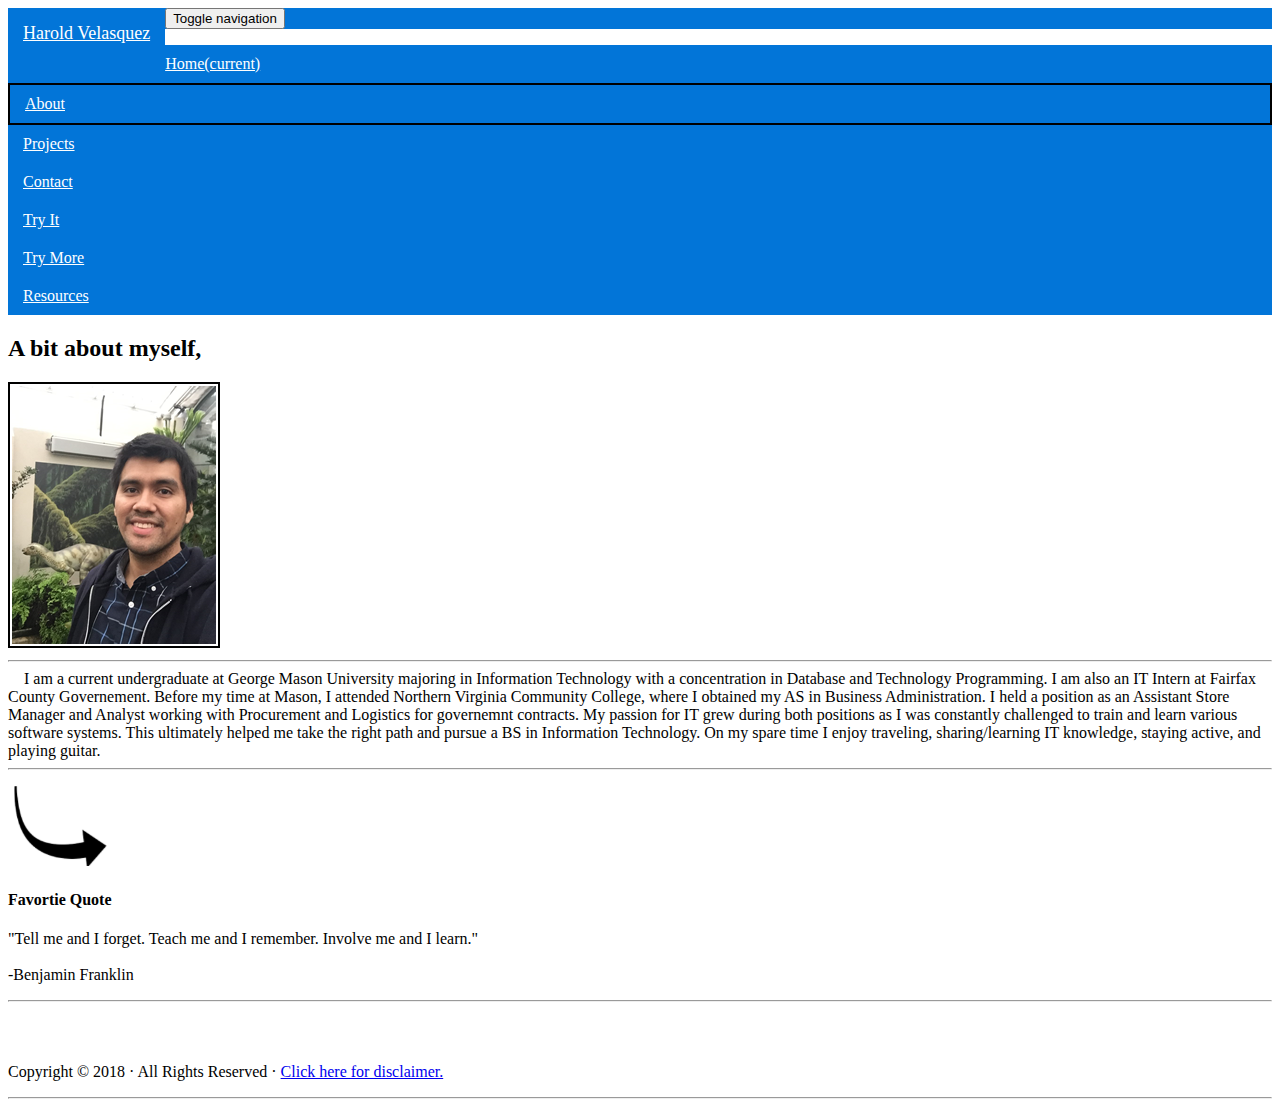
==== about.html @ bfd172b8 "Add files via upload" ====
<!DOCTYPE html>
<html lang="en">
<head>
<meta charset="utf-8">
<meta http-equiv="X-UA-Compatible" content="IE=edge">
<meta name="viewport" content="width=device-width, initial-scale=1">
<title>About</title>

<!-- Bootstrap -->
<link href="css/bootstrap.css" rel="stylesheet">
<script src="https://ajax.googleapis.com/ajax/libs/jquery/2.1.3/jquery.min.js"></script>
<script src="https://maxcdn.bootstrapcdn.com/bootstrap/3.3.5/js/bootstrap.min.js"></script>
<!--Main css-->
<link href = "main.css" rel ="stylesheet">
</head>
<body>
<nav class="navbar navbar-default">
  <div class="container-fluid"> 
    <!-- Brand and toggle get grouped for better mobile display -->
    <div class="navbar-header">
      <button type="button" class="navbar-toggle collapsed" data-toggle="collapse" data-target="#defaultNavbar1"><span class="sr-only">Toggle navigation</span><span class="icon-bar"></span><span class="icon-bar"></span><span class="icon-bar"></span></button>
      <a class="navbar-brand" href="https://www.linkedin.com/in/harold-velasquez" id="theBrand" target="_blank">Harold Velasquez</a></div>
    <!-- Collect the nav links, forms, and other content for toggling -->
    <div class="collapse navbar-collapse" id="defaultNavbar1">
      <ul class="nav navbar-nav">
        <li><a href="index.html">Home<span class="sr-only">(current)</span></a></li>
        <li class="active"><a href="about.html">About</a></li>
		  <li><a href="projects.html">Projects</a></li>
		  <li><a href="contact.html">Contact</a></li>
      <li><a href="tryit.html">Try It</a></li>
      <li><a href="trymore.html">Try More</a></li>
     	  <li><a href="resources.html">Resources</a></li>
      </ul>
    </div>
    <!-- /.navbar-collapse --> 
  </div>
  <!-- /.container-fluid --> 
</nav>

  <div class="row"></div>
  <div class="col-md-6 col-md-offset-3">

</div>
<div class="container">
  
  <div class="col-md-offset-3 col-lg-3 col-md-4">
    <h2 class="text-left">A bit about myself,</h2>
    <img src="dino.PNG" alt="botanic Gardens picture" width="204" height="258" class="img-responsive" id="botanic"/>  </div>
  <hr>
  <div class="row">
    <div class="text-justify col-sm-4">&nbsp; &nbsp; I am a current undergraduate at George Mason University majoring in Information Technology with a concentration in Database and Technology Programming. I am also an IT Intern at Fairfax County Governement. Before my time at Mason, I attended Northern Virginia Community College, where I obtained my AS in Business Administration. I held a position as an Assistant Store Manager and Analyst working with Procurement and Logistics for governemnt contracts. My passion for IT grew during both positions as I was constantly challenged to train and learn various software systems. This ultimately helped me take the right path and pursue a BS in Information Technology. On my spare time I enjoy traveling, sharing/learning IT knowledge, staying active, and playing guitar.</div>
</div>
  <hr>
  <div class="row"> </div>
  <div class="row">
<div class="col-sm-4 text-center">
  <p><img src="arrow.PNG" width="100" height="80" alt="arrow picture"/></p>
</div>
<div class="text-center col-sm-4 col-lg-3">
      <h4><strong>Favortie Quote</strong></h4>
      <p>"Tell me and I forget. Teach me and I remember. Involve me and I learn."<br><br>-Benjamin Franklin </p>
</div>
</div>
  <hr>
  <div class="row">
    <div class="text-center col-md-6 col-md-offset-3 col-lg-7">
      <h4>&nbsp;</h4>
      <p >Copyright &copy; 2018 &middot; All Rights Reserved &middot; <a href="resources.html">Click here for disclaimer.</a></p>
    </div>
  </div>
  <hr>
</div>

<script src="js/jquery-1.11.3.min.js"></script>
<script src="js/bootstrap.js"></script>
</body>
</html>
---- main.css ----
@charset "utf-8";
/* CSS Document */
.navbar-brand {
  float: left;
  height: 50px;
  padding: 15px 15px;
  font-size: 18px;
  line-height: 20px;
	background-color: #0275d8;
}

.pme {
    width: 11em;     
    word-wrap: break-word;
}
#botanic {border:  2px solid black;
	padding: 2px;
}

#topRow{background-color: #ccc;
		font-weight: bold;
		
}
.navbar-header{
	background-color: #0275d8;
	
}

.nav {
  padding-left: 0;
  margin-bottom: 0;
  list-style: none;
  background-color: #0275d8;}
.nav > li {
  position: relative;
  display: block;
}
.nav > li > a {
  position: relative;
  display: block;
  padding: 10px 15px;
}
.nav > li > a:hover,
.nav > li > a:focus {
  text-decoration: none;
  background-color: #eee;
}
.nav > li.disabled > a {
  color: white;
}
.nav > li.disabled > a:hover,
.nav > li.disabled > a:focus {
  color: white;
  text-decoration: none;
  cursor: not-allowed;
  background-color: transparent;
}

#references{background: #B4C9C7;
    padding: 20px;
	list-style-type: circle ;
}

#theForm{background-color: #CCC;
		border: 5px solid black;
		border-radius: 15px;
		padding: 20px;
}

#defaultNavbar1{
	background-color: #0275d8;
}

#defaultNavbar1 a{
	background-color: #0275d8;
	color: white;
}

#defaultNavbar1 li:a{color: white;}
#defaultNavbar1 a:hover{font-weight:bold;}

.collapse{background-color: #0275d8}
.navbar-collapse{
	background-color: #0275d8;
	
}

#theBrand {font-family: cursive;
	background-color: #0275d8;
	color: white;
}

.icon-bar{
	background-color:  black;}

.well{box-shadow: 10px 15px #0275d8;
font-family: Arial Black;}


.theButton{border:none;
padding: 10px;
	color: white;
	background-color: #0275d8;
}

.theButton:hover{font-weight: bold;
		
}

.active{ border: 2px solid black;
}

.theTable{width: 441px; height:242px; border:solid 1px black; margin-left: auto;margin-right:auto;}

#table_project{
	width: 50%;
	margin-left:auto; 
    margin-right:auto;
}

table {
    border-collapse: collapse;
}

table, th, td {
    border: 1px solid black;
}
tr{
	height:50px;
}
th{
	background-color:lightgray;	
	text-align: center;
}


/*
#one{width: 69px;border:solid 1px black;}
#two{width: 61px;border:solid 1px black;}
#three{width: 106px;border:solid 1px black;}
#four{ width: 177px;border:solid 1px black;}
#five{ width: 177px;border:solid 1px black;}
#six{ width: 177px;border:solid 1px black;}
#seven{ width: 177px;border:solid 1px black;}
#eight{ width: 177px;border:solid 1px black;}
#nine{ width: 177px;border:solid 1px black;}
#ten{ width: 177px;border:solid 1px black;}
#eleven{ width: 177px;border:solid 1px black;}
#twelve{ width: 177px;border:solid 1px black;}
#thirteen{ width: 177px;border:solid 1px black;}
#fourteen{ width: 177px;border:solid 1px black;}
#fifteen{ width: 177px;border:solid 1px black;}
#sixteen{ width: 177px;border:solid 1px black;}
#seventeen{ width: 177px;border:solid 1px black;}
#eighteen{ width: 177px;border:solid 1px black;}
#nineteen {width: 177px;border:solid 1px black;}
#twenty{ width: 177px;border:solid 1px black;}
#tone{ width: 177px;border:solid 1px black;}
#ttwo{ width: 177px;border:solid 1px black;}
#tthree{ width: 177px;border:solid 1px black;}
#tfour{ width: 177px;border:solid 1px black;}
*/
.rowClass{border:solid 1px black;}

.pics{width: 100%;}

#arrows{text-align: center;}

.prev{border: black;
}

#printBox{border: solid 2px black;

	width: 700px;
	height: 200px;
	display: block;
    margin-left: auto;
    margin-right: auto;
	font-size: 35px;
	color: blue;
	font-family: arial;
	font-weight: bold;
	
	}

#comments{height: 75px;
	width: 700px;
	resize: none;
	display: block;
    margin-left: auto;
    margin-right: auto;
	font-size: 35px;
	}

.sendBox{display: block;
    margin-left: auto;
    margin-right: auto;
	padding: 10px;
	background-color: lightblue;
		
		border-radius:8px;
			
			border: none;
	}
.sendBox:hover{background-color: #687072;}
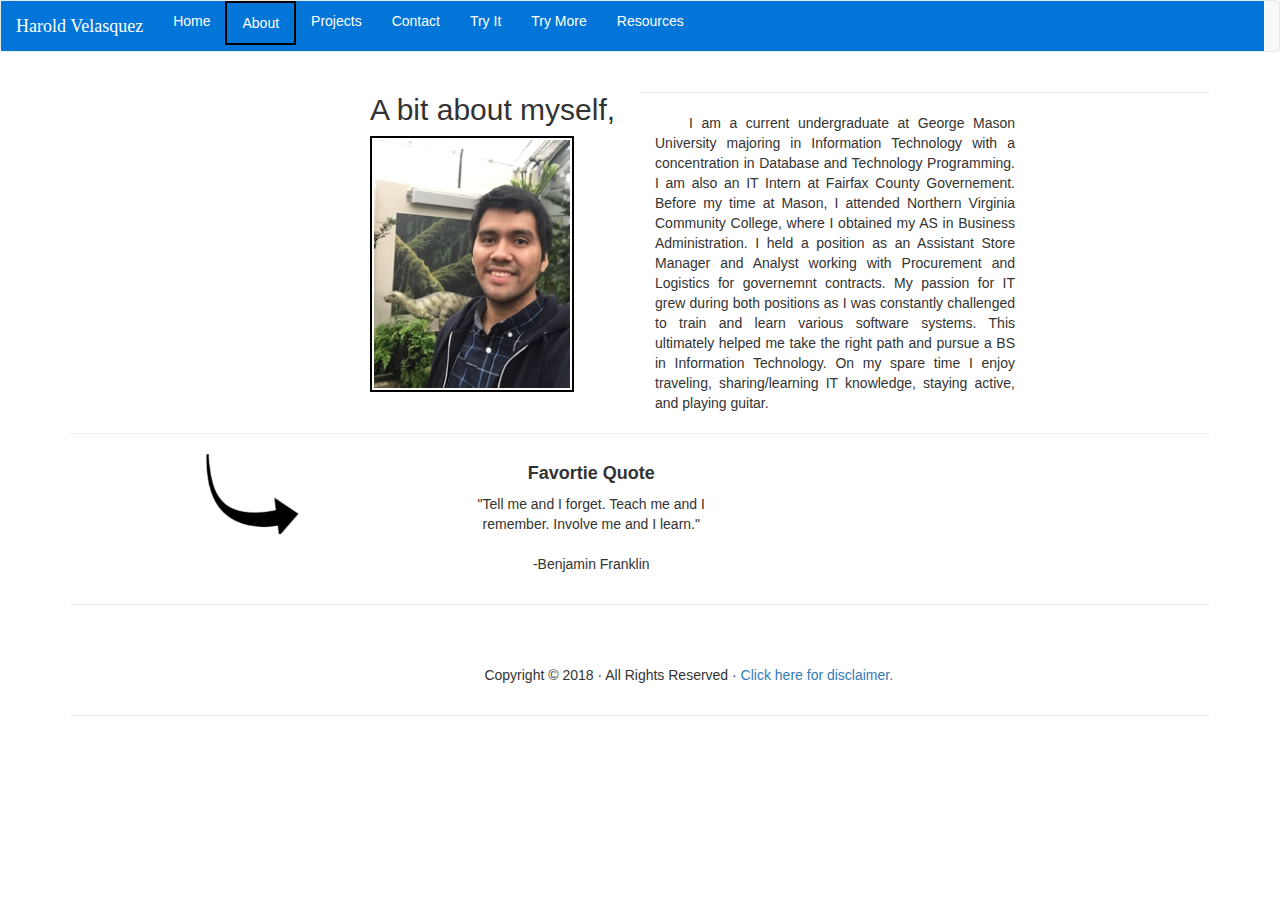
==== commit 64cd0421: "adding favicon to the pages" ====
--- a/about.html
+++ b/about.html
@@ -1,77 +1,85 @@
 <!DOCTYPE html>
 <html lang="en">
+
 <head>
-<meta charset="utf-8">
-<meta http-equiv="X-UA-Compatible" content="IE=edge">
-<meta name="viewport" content="width=device-width, initial-scale=1">
-<title>About</title>
+    <link rel="icon" type="image/png" href="http://mason.gmu.edu/~hvelasqu/portfolio/favicon.ico">
 
-<!-- Bootstrap -->
-<link href="css/bootstrap.css" rel="stylesheet">
-<script src="https://ajax.googleapis.com/ajax/libs/jquery/2.1.3/jquery.min.js"></script>
-<script src="https://maxcdn.bootstrapcdn.com/bootstrap/3.3.5/js/bootstrap.min.js"></script>
-<!--Main css-->
-<link href = "main.css" rel ="stylesheet">
+    <meta charset="utf-8">
+    <meta http-equiv="X-UA-Compatible" content="IE=edge">
+    <meta name="viewport" content="width=device-width, initial-scale=1">
+    <title>About</title>
+
+    <!-- Bootstrap -->
+    <link href="css/bootstrap.css" rel="stylesheet">
+    <script src="https://ajax.googleapis.com/ajax/libs/jquery/2.1.3/jquery.min.js"></script>
+    <script src="https://maxcdn.bootstrapcdn.com/bootstrap/3.3.5/js/bootstrap.min.js"></script>
+    <!--Main css-->
+    <link href="main.css" rel="stylesheet">
 </head>
+
 <body>
-<nav class="navbar navbar-default">
-  <div class="container-fluid"> 
-    <!-- Brand and toggle get grouped for better mobile display -->
-    <div class="navbar-header">
-      <button type="button" class="navbar-toggle collapsed" data-toggle="collapse" data-target="#defaultNavbar1"><span class="sr-only">Toggle navigation</span><span class="icon-bar"></span><span class="icon-bar"></span><span class="icon-bar"></span></button>
-      <a class="navbar-brand" href="https://www.linkedin.com/in/harold-velasquez" id="theBrand" target="_blank">Harold Velasquez</a></div>
-    <!-- Collect the nav links, forms, and other content for toggling -->
-    <div class="collapse navbar-collapse" id="defaultNavbar1">
-      <ul class="nav navbar-nav">
-        <li><a href="index.html">Home<span class="sr-only">(current)</span></a></li>
-        <li class="active"><a href="about.html">About</a></li>
-		  <li><a href="projects.html">Projects</a></li>
-		  <li><a href="contact.html">Contact</a></li>
-      <li><a href="tryit.html">Try It</a></li>
-      <li><a href="trymore.html">Try More</a></li>
-     	  <li><a href="resources.html">Resources</a></li>
-      </ul>
+    <nav class="navbar navbar-default">
+        <div class="container-fluid">
+            <!-- Brand and toggle get grouped for better mobile display -->
+            <div class="navbar-header">
+                <button type="button" class="navbar-toggle collapsed" data-toggle="collapse" data-target="#defaultNavbar1"><span class="sr-only">Toggle navigation</span><span class="icon-bar"></span><span class="icon-bar"></span><span class="icon-bar"></span></button>
+                <a class="navbar-brand" href="https://www.linkedin.com/in/harold-velasquez" id="theBrand" target="_blank">Harold Velasquez</a></div>
+            <!-- Collect the nav links, forms, and other content for toggling -->
+            <div class="collapse navbar-collapse" id="defaultNavbar1">
+                <ul class="nav navbar-nav">
+                    <li><a href="index.html">Home<span class="sr-only">(current)</span></a></li>
+                    <li class="active"><a href="about.html">About</a></li>
+                    <li><a href="projects.html">Projects</a></li>
+                    <li><a href="contact.html">Contact</a></li>
+                    <li><a href="tryit.html">Try It</a></li>
+                    <li><a href="trymore.html">Try More</a></li>
+                    <li><a href="resources.html">Resources</a></li>
+                </ul>
+            </div>
+            <!-- /.navbar-collapse -->
+        </div>
+        <!-- /.container-fluid -->
+    </nav>
+
+    <div class="row"></div>
+    <div class="col-md-6 col-md-offset-3">
+
     </div>
-    <!-- /.navbar-collapse --> 
-  </div>
-  <!-- /.container-fluid --> 
-</nav>
+    <div class="container">
 
-  <div class="row"></div>
-  <div class="col-md-6 col-md-offset-3">
+        <div class="col-md-offset-3 col-lg-3 col-md-4">
+            <h2 class="text-left">A bit about myself,</h2>
+            <img src="dino.PNG" alt="botanic Gardens picture" width="204" height="258" class="img-responsive" id="botanic" /> </div>
+        <hr>
+        <div class="row">
+            <div class="text-justify col-sm-4">&nbsp; &nbsp; I am a current undergraduate at George Mason University majoring in Information Technology with a concentration in Database and Technology Programming. I am also an IT Intern at Fairfax County Governement. Before my time at Mason,
+                I attended Northern Virginia Community College, where I obtained my AS in Business Administration. I held a position as an Assistant Store Manager and Analyst working with Procurement and Logistics for governemnt contracts. My passion
+                for IT grew during both positions as I was constantly challenged to train and learn various software systems. This ultimately helped me take the right path and pursue a BS in Information Technology. On my spare time I enjoy traveling,
+                sharing/learning IT knowledge, staying active, and playing guitar.</div>
+        </div>
+        <hr>
+        <div class="row"> </div>
+        <div class="row">
+            <div class="col-sm-4 text-center">
+                <p><img src="arrow.PNG" width="100" height="80" alt="arrow picture" /></p>
+            </div>
+            <div class="text-center col-sm-4 col-lg-3">
+                <h4><strong>Favortie Quote</strong></h4>
+                <p>"Tell me and I forget. Teach me and I remember. Involve me and I learn."<br><br>-Benjamin Franklin </p>
+            </div>
+        </div>
+        <hr>
+        <div class="row">
+            <div class="text-center col-md-6 col-md-offset-3 col-lg-7">
+                <h4>&nbsp;</h4>
+                <p>Copyright &copy; 2018 &middot; All Rights Reserved &middot; <a href="resources.html">Click here for disclaimer.</a></p>
+            </div>
+        </div>
+        <hr>
+    </div>
 
-</div>
-<div class="container">
-  
-  <div class="col-md-offset-3 col-lg-3 col-md-4">
-    <h2 class="text-left">A bit about myself,</h2>
-    <img src="dino.PNG" alt="botanic Gardens picture" width="204" height="258" class="img-responsive" id="botanic"/>  </div>
-  <hr>
-  <div class="row">
-    <div class="text-justify col-sm-4">&nbsp; &nbsp; I am a current undergraduate at George Mason University majoring in Information Technology with a concentration in Database and Technology Programming. I am also an IT Intern at Fairfax County Governement. Before my time at Mason, I attended Northern Virginia Community College, where I obtained my AS in Business Administration. I held a position as an Assistant Store Manager and Analyst working with Procurement and Logistics for governemnt contracts. My passion for IT grew during both positions as I was constantly challenged to train and learn various software systems. This ultimately helped me take the right path and pursue a BS in Information Technology. On my spare time I enjoy traveling, sharing/learning IT knowledge, staying active, and playing guitar.</div>
-</div>
-  <hr>
-  <div class="row"> </div>
-  <div class="row">
-<div class="col-sm-4 text-center">
-  <p><img src="arrow.PNG" width="100" height="80" alt="arrow picture"/></p>
-</div>
-<div class="text-center col-sm-4 col-lg-3">
-      <h4><strong>Favortie Quote</strong></h4>
-      <p>"Tell me and I forget. Teach me and I remember. Involve me and I learn."<br><br>-Benjamin Franklin </p>
-</div>
-</div>
-  <hr>
-  <div class="row">
-    <div class="text-center col-md-6 col-md-offset-3 col-lg-7">
-      <h4>&nbsp;</h4>
-      <p >Copyright &copy; 2018 &middot; All Rights Reserved &middot; <a href="resources.html">Click here for disclaimer.</a></p>
-    </div>
-  </div>
-  <hr>
-</div>
+    <script src="js/jquery-1.11.3.min.js"></script>
+    <script src="js/bootstrap.js"></script>
+</body>
 
-<script src="js/jquery-1.11.3.min.js"></script>
-<script src="js/bootstrap.js"></script>
-</body>
-</html>
+</html>--- a/main.css
+++ b/main.css
@@ -1,136 +1,170 @@
 @charset "utf-8";
+
 /* CSS Document */
+
 .navbar-brand {
-  float: left;
-  height: 50px;
-  padding: 15px 15px;
-  font-size: 18px;
-  line-height: 20px;
-	background-color: #0275d8;
+    float: left;
+    height: 50px;
+    padding: 15px 15px;
+    font-size: 18px;
+    line-height: 20px;
+    background-color: #0275d8;
 }
 
 .pme {
-    width: 11em;     
+    width: 11em;
     word-wrap: break-word;
 }
-#botanic {border:  2px solid black;
-	padding: 2px;
-}
-
-#topRow{background-color: #ccc;
-		font-weight: bold;
-		
-}
-.navbar-header{
-	background-color: #0275d8;
-	
+
+#botanic {
+    border: 2px solid black;
+    padding: 2px;
+}
+
+#topRow {
+    background-color: #ccc;
+    font-weight: bold;
+}
+
+.navbar-header {
+    background-color: #0275d8;
 }
 
 .nav {
-  padding-left: 0;
-  margin-bottom: 0;
-  list-style: none;
-  background-color: #0275d8;}
-.nav > li {
-  position: relative;
-  display: block;
-}
-.nav > li > a {
-  position: relative;
-  display: block;
-  padding: 10px 15px;
-}
-.nav > li > a:hover,
-.nav > li > a:focus {
-  text-decoration: none;
-  background-color: #eee;
-}
-.nav > li.disabled > a {
-  color: white;
-}
-.nav > li.disabled > a:hover,
-.nav > li.disabled > a:focus {
-  color: white;
-  text-decoration: none;
-  cursor: not-allowed;
-  background-color: transparent;
-}
-
-#references{background: #B4C9C7;
+    padding-left: 0;
+    margin-bottom: 0;
+    list-style: none;
+    background-color: #0275d8;
+}
+
+.nav>li {
+    position: relative;
+    display: block;
+}
+
+.nav>li>a {
+    position: relative;
+    display: block;
+    padding: 10px 15px;
+}
+
+.nav>li>a:hover,
+.nav>li>a:focus {
+    text-decoration: none;
+    background-color: #eee;
+}
+
+.nav>li.disabled>a {
+    color: white;
+}
+
+.nav>li.disabled>a:hover,
+.nav>li.disabled>a:focus {
+    color: white;
+    text-decoration: none;
+    cursor: not-allowed;
+    background-color: transparent;
+}
+
+#references {
+    background: #B4C9C7;
     padding: 20px;
-	list-style-type: circle ;
-}
-
-#theForm{background-color: #CCC;
-		border: 5px solid black;
-		border-radius: 15px;
-		padding: 20px;
-}
-
-#defaultNavbar1{
-	background-color: #0275d8;
-}
-
-#defaultNavbar1 a{
-	background-color: #0275d8;
-	color: white;
-}
-
-#defaultNavbar1 li:a{color: white;}
-#defaultNavbar1 a:hover{font-weight:bold;}
-
-.collapse{background-color: #0275d8}
-.navbar-collapse{
-	background-color: #0275d8;
-	
-}
-
-#theBrand {font-family: cursive;
-	background-color: #0275d8;
-	color: white;
-}
-
-.icon-bar{
-	background-color:  black;}
-
-.well{box-shadow: 10px 15px #0275d8;
-font-family: Arial Black;}
-
-
-.theButton{border:none;
-padding: 10px;
-	color: white;
-	background-color: #0275d8;
-}
-
-.theButton:hover{font-weight: bold;
-		
-}
-
-.active{ border: 2px solid black;
-}
-
-.theTable{width: 441px; height:242px; border:solid 1px black; margin-left: auto;margin-right:auto;}
-
-#table_project{
-	width: 50%;
-	margin-left:auto; 
-    margin-right:auto;
+    list-style-type: circle;
+}
+
+#theForm {
+    background-color: #CCC;
+    border: 5px solid black;
+    border-radius: 15px;
+    padding: 20px;
+}
+
+#defaultNavbar1 {
+    background-color: #0275d8;
+}
+
+#defaultNavbar1 a {
+    background-color: #0275d8;
+    color: white;
+}
+
+#defaultNavbar1 li:a {
+    color: white;
+}
+
+#defaultNavbar1 a:hover {
+    font-weight: bold;
+}
+
+.collapse {
+    background-color: #0275d8
+}
+
+.navbar-collapse {
+    background-color: #0275d8;
+}
+
+#theBrand {
+    font-family: cursive;
+    background-color: #0275d8;
+    color: white;
+}
+
+.icon-bar {
+    background-color: black;
+}
+
+.well {
+    box-shadow: 10px 15px #0275d8;
+    font-family: Arial Black;
+}
+
+.theButton {
+    border: none;
+    padding: 10px;
+    color: white;
+    background-color: #0275d8;
+}
+
+.theButton:hover {
+    font-weight: bold;
+}
+
+.active {
+    border: 2px solid black;
+}
+
+.theTable {
+    width: 441px;
+    height: 242px;
+    border: solid 1px black;
+    margin-left: auto;
+    margin-right: auto;
+}
+
+#table_project {
+    width: 50%;
+    margin-left: auto;
+    margin-right: auto;
 }
 
 table {
     border-collapse: collapse;
 }
 
-table, th, td {
+table,
+th,
+td {
     border: 1px solid black;
 }
-tr{
-	height:50px;
-}
-th{
-	background-color:lightgray;	
-	text-align: center;
+
+tr {
+    height: 50px;
+}
+
+th {
+    background-color: lightgray;
+    text-align: center;
 }
 
 
@@ -160,47 +194,60 @@
 #tthree{ width: 177px;border:solid 1px black;}
 #tfour{ width: 177px;border:solid 1px black;}
 */
-.rowClass{border:solid 1px black;}
-
-.pics{width: 100%;}
-
-#arrows{text-align: center;}
-
-.prev{border: black;
-}
-
-#printBox{border: solid 2px black;
-
-	width: 700px;
-	height: 200px;
-	display: block;
-    margin-left: auto;
-    margin-right: auto;
-	font-size: 35px;
-	color: blue;
-	font-family: arial;
-	font-weight: bold;
-	
-	}
-
-#comments{height: 75px;
-	width: 700px;
-	resize: none;
-	display: block;
-    margin-left: auto;
-    margin-right: auto;
-	font-size: 35px;
-	}
-
-.sendBox{display: block;
-    margin-left: auto;
-    margin-right: auto;
-	padding: 10px;
-	background-color: lightblue;
-		
-		border-radius:8px;
-			
-			border: none;
-	}
-.sendBox:hover{background-color: #687072;}
-
+
+.rowClass {
+    border: solid 1px black;
+}
+
+.pics {
+    width: 100%;
+}
+
+#arrows {
+    text-align: center;
+}
+
+.prev {
+    border: black;
+}
+
+#printBox {
+    border: solid 2px black;
+    width: 700px;
+    height: 200px;
+    display: block;
+    margin-left: auto;
+    margin-right: auto;
+    font-size: 35px;
+    color: blue;
+    font-family: arial;
+    font-weight: bold;
+}
+
+#comments {
+    height: 75px;
+    width: 700px;
+    resize: none;
+    display: block;
+    margin-left: auto;
+    margin-right: auto;
+    font-size: 35px;
+}
+
+.sendBox {
+    display: block;
+    margin-left: auto;
+    margin-right: auto;
+    padding: 10px;
+    background-color: lightblue;
+    border-radius: 8px;
+    border: none;
+}
+
+.sendBox:hover {
+    background-color: #687072;
+}
+
+.w3-button {
+    color: #0275d8;
+}